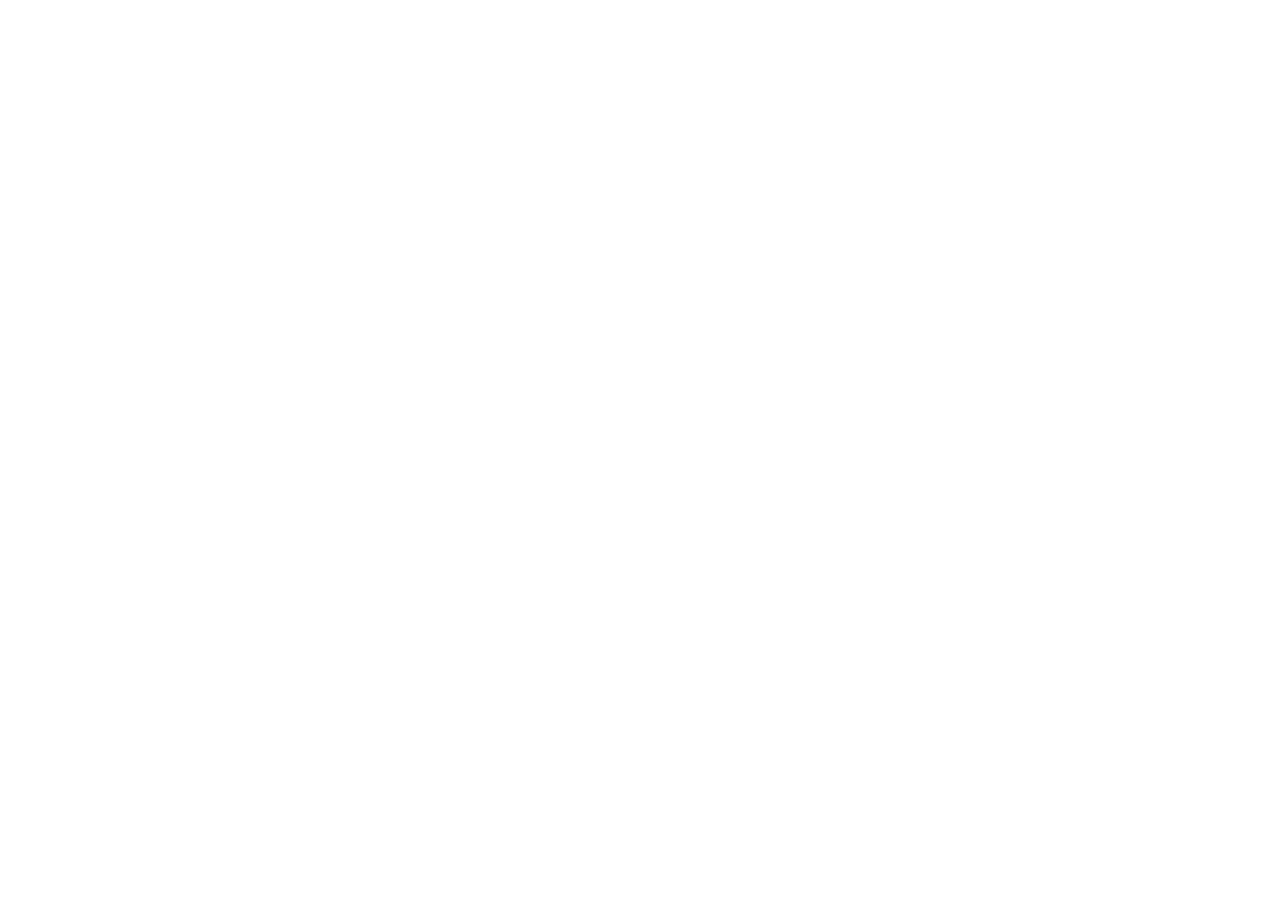
==== about.html @ 157d1176 "create about page" ====
<!DOCTYPE html>
<html lang="en">
<head>
  <meta charset="UTF-8">
  <meta http-equiv="X-UA-Compatible" content="IE=edge">
  <meta name="viewport" content="width=device-width, initial-scale=1.0">
  <title>Akan Names</title>
  <link rel="stylesheet" href="css/bootstrap.css" />
  <link rel="stylesheet" href="css/styles.css" />
</head>
<body>


  
</body>
<script src="https://code.jquery.com/jquery-3.6.0.min.js"></script>
<script src="https://cdnjs.cloudflare.com/ajax/libs/popper.js/1.12.9/umd/popper.min.js"></script>
<script src="js/bootstrap.js"></script>
<script src="js/main.js"></script>
</html>
---- css/styles.css ----
* {
  font-family: -apple-system, BlinkMacSystemFont, "Segoe UI", Roboto, Oxygen,
    Ubuntu, Cantarell, "Open Sans", "Helvetica Neue", sans-serif;
}

body {
  width: 100%;
  overflow-x: hidden;
}
/* css rules for the navbar */

.navbar-brand {
  color: #ffffff;
  font-size: 32px;
}
#navbarNavAlt {
  justify-content: center;
}
nav .nav-link {
  justify-content: center;
  margin-right: 100px;
  font-size: 24px;
  color: #ffffff;
}

/* mobile view burger menu */
.navbar-toggler-icon img {
  height: 36px;
}

/* css rules for header section */
.header-section {
  background: linear-gradient(90deg, #cecbc1 0%, rgba(213, 205, 179, 0) 100%);
  position: absolute;
  top: 0px;
  z-index: -1;
  height:100vh;
}
/*highlight section rules*/
.content {
  position: inherit;
  top: 20%;
  width: 100%;
}
.highlight {
  margin-left: 2.5rem;
  width: 40%;
  /* display: flex;
  flex-direction: column;  */
  align-items: center;
}
.highlight p {
  line-height: 2;
  font-size: 18px;
  font-weight: 400;
}

.highlight img.next-icon {
  width: 50px;
}
.highlight img.hero{
  width: 90%;
  margin-bottom: 20px;
}

.highlight button {
  width: fit-content;
  align-self: center;
}

/* form section styles */
#app {
  margin-top: 90px;
  width: 40%;
  float: right;
  margin-right: 20px;
}
/* #birthday-submit{
  margin-top: 50%;
  transform: translate(0,-50%);
} */

/* response */

.response {
  margin-top: 80px;
  background: #c4c4c4;
  width: 80%;
}

#day-display {
  background: #b11616;
  width: 96px;
  height: 96px;
  border-radius: 50%;
  display: flex;
  justify-content: center;
  align-items: center;
  color: white;
  margin-left: 50%;
  transform: translate(-50%, -50%);
}

.response p {
  text-align: center;
  margin-top: -30px;
}

#birthday-submit {
  width: 50%;
  margin-top: 20px;
  margin-left: 20px;
  /* margin-left: 50%;
  transform: translate(-50%, 0%); */
} 
#birthdaySubmit{
  margin-left: 15%
  
}
.form-heading{
  margin-left:15%;
}
form #radio{

  margin-left: 10px;
}
.response{
  display: none;
}
#akan-answer{
padding-bottom:40px;
color:white;
font-size: 24px;
font-weight: 700;
}
/* media queries */
/* medium screens */
@media only screen and (min-width: 480px) {
}

/* large screens */
@media only screen and (min-width: 768px) {
}
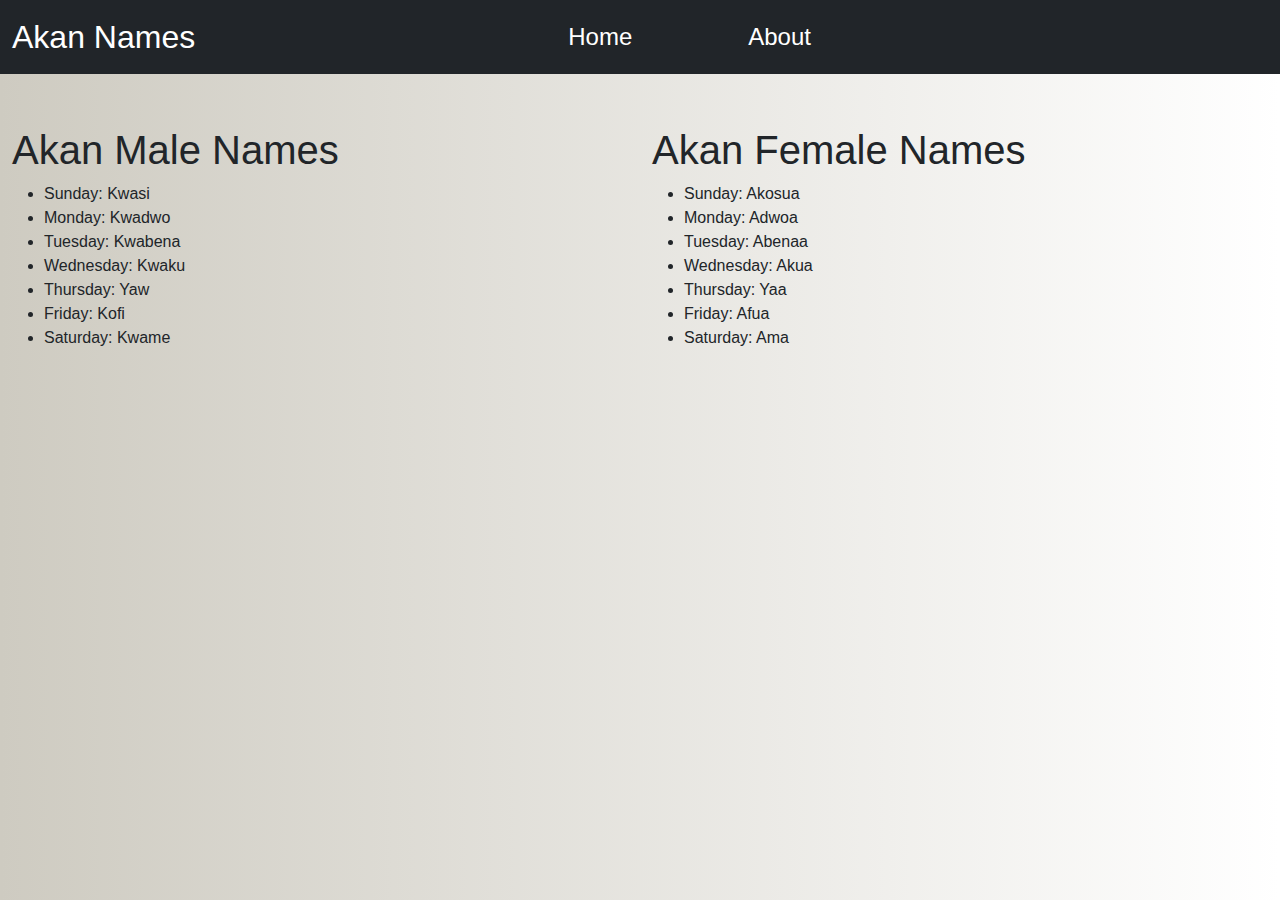
==== commit 7626622b: "add a list of Akan names" ====
--- a/about.html
+++ b/about.html
@@ -1,20 +1,79 @@
 <!DOCTYPE html>
 <html lang="en">
-<head>
-  <meta charset="UTF-8">
-  <meta http-equiv="X-UA-Compatible" content="IE=edge">
-  <meta name="viewport" content="width=device-width, initial-scale=1.0">
-  <title>Akan Names</title>
-  <link rel="stylesheet" href="css/bootstrap.css" />
-  <link rel="stylesheet" href="css/styles.css" />
-</head>
-<body>
+  <head>
+    <meta charset="UTF-8" />
+    <meta http-equiv="X-UA-Compatible" content="IE=edge" />
+    <meta name="viewport" content="width=device-width, initial-scale=1.0" />
+    <title>Akan Names</title>
+    <link rel="stylesheet" href="css/bootstrap.css" />
+    <link rel="stylesheet" href="css/styles.css" />
+  </head>
+  <body>
+    <nav class="navbar navbar-expand-lg bg-dark">
+      <div class="container-fluid">
+        <a href="#" class="navbar-brand">Akan Names</a>
+        <button
+          class="navbar-toggler"
+          type="button"
+          data-bs-toggle="collapse"
+          data-bs-target="#navbarNavAltMarkup"
+        >
+          <span class="navbar-toggler-icon"
+            ><img src="img/burger_menu.png" alt=""
+          /></span>
+        </button>
+        <div class="collapse navbar-collapse" id="navbarNavAlt">
+          <div class="navbar-nav" id="menu-items">
+            <a href="index.html" class="nav-link active">Home</a>
+            <a href="about.html" class="nav-link">About</a>
+          </div>
+        </div>
+      </div>
+    </nav>
 
+    <header class="header-section container-fluid">
+      <div class="row" id="akan-names-list">
+        <div class="col-lg-6">
+          <h1>Akan Male Names</h1>
+          <ul>
+            <li>Sunday: Kwasi</li>
 
-  
-</body>
-<script src="https://code.jquery.com/jquery-3.6.0.min.js"></script>
-<script src="https://cdnjs.cloudflare.com/ajax/libs/popper.js/1.12.9/umd/popper.min.js"></script>
-<script src="js/bootstrap.js"></script>
-<script src="js/main.js"></script>
-</html>+            <li>Monday: Kwadwo</li>
+
+            <li>Tuesday: Kwabena</li>
+
+            <li>Wednesday: Kwaku</li>
+
+            <li>Thursday: Yaw</li>
+
+            <li>Friday: Kofi</li>
+
+            <li>Saturday: Kwame</li>
+          </ul>
+        </div>
+        <div class="col-lg-6">
+          <h1>Akan Female Names</h1>
+          <ul>
+            <li>Sunday: Akosua</li>
+
+            <li>Monday: Adwoa</li>
+
+            <li>Tuesday: Abenaa</li>
+
+            <li>Wednesday: Akua</li>
+
+            <li>Thursday: Yaa</li>
+
+            <li>Friday: Afua</li>
+
+            <li>Saturday: Ama</li>
+          </ul>
+        </div>
+      </div>
+    </header>
+  </body>
+  <script src="https://code.jquery.com/jquery-3.6.0.min.js"></script>
+  <script src="https://cdnjs.cloudflare.com/ajax/libs/popper.js/1.12.9/umd/popper.min.js"></script>
+  <script src="js/bootstrap.js"></script>
+  <script src="js/main.js"></script>
+</html>
--- a/css/styles.css
+++ b/css/styles.css
@@ -133,6 +133,13 @@
 font-size: 24px;
 font-weight: 700;
 }
+
+/* about page */
+
+#akan-names-list{
+
+  margin-top: 10%;
+}
 /* media queries */
 /* medium screens */
 @media only screen and (min-width: 480px) {
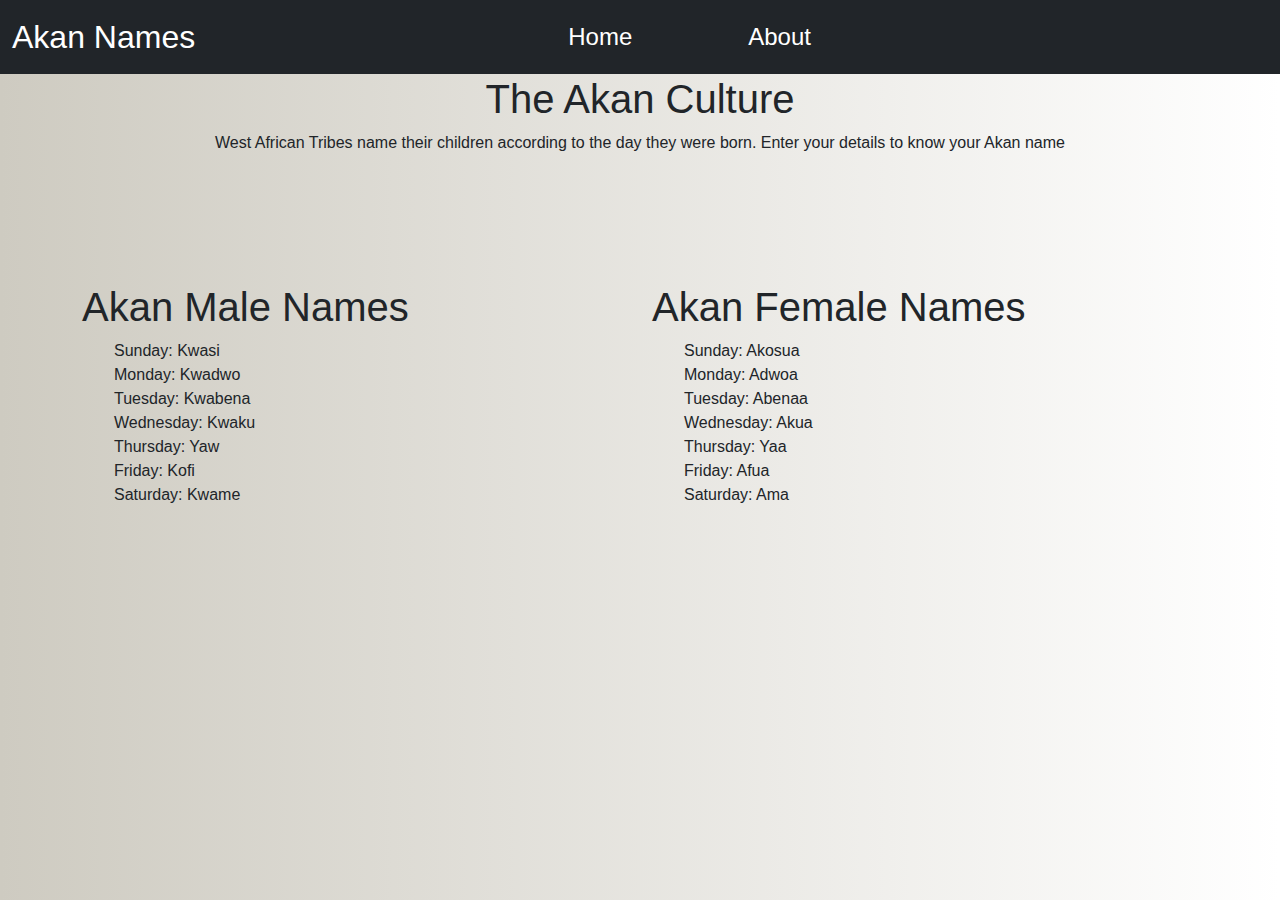
==== commit 831eaeb1: "add content on about page" ====
--- a/about.html
+++ b/about.html
@@ -32,42 +32,53 @@
     </nav>
 
     <header class="header-section container-fluid">
-      <div class="row" id="akan-names-list">
-        <div class="col-lg-6">
-          <h1>Akan Male Names</h1>
-          <ul>
-            <li>Sunday: Kwasi</li>
+      <div class="row" id="about-introduction">
+        <div class="card text-center intro-card">
+          <h1>The Akan Culture</h1>
+          <p>
+            West African Tribes name their children according to the day they
+            were born. Enter your details to know your Akan name
+          </p>
+        </div>
+      </div>
+      <div class="container">
+        <div class="row" id="akan-names-list">
+          <div class="col-lg-6">
+            <h1>Akan Male Names</h1>
+            <ul type="none">
+              <li>Sunday: Kwasi</li>
 
-            <li>Monday: Kwadwo</li>
+              <li>Monday: Kwadwo</li>
 
-            <li>Tuesday: Kwabena</li>
+              <li>Tuesday: Kwabena</li>
 
-            <li>Wednesday: Kwaku</li>
+              <li>Wednesday: Kwaku</li>
 
-            <li>Thursday: Yaw</li>
+              <li>Thursday: Yaw</li>
 
-            <li>Friday: Kofi</li>
+              <li>Friday: Kofi</li>
 
-            <li>Saturday: Kwame</li>
-          </ul>
-        </div>
-        <div class="col-lg-6">
-          <h1>Akan Female Names</h1>
-          <ul>
-            <li>Sunday: Akosua</li>
+              <li>Saturday: Kwame</li>
+            </ul>
+          </div>
+          <div class="col-lg-6">
+            <h1>Akan Female Names</h1>
+            <ul type="none">
+              <li>Sunday: Akosua</li>
 
-            <li>Monday: Adwoa</li>
+              <li>Monday: Adwoa</li>
 
-            <li>Tuesday: Abenaa</li>
+              <li>Tuesday: Abenaa</li>
 
-            <li>Wednesday: Akua</li>
+              <li>Wednesday: Akua</li>
 
-            <li>Thursday: Yaa</li>
+              <li>Thursday: Yaa</li>
 
-            <li>Friday: Afua</li>
+              <li>Friday: Afua</li>
 
-            <li>Saturday: Ama</li>
-          </ul>
+              <li>Saturday: Ama</li>
+            </ul>
+          </div>
         </div>
       </div>
     </header>
--- a/css/styles.css
+++ b/css/styles.css
@@ -140,6 +140,13 @@
 
   margin-top: 10%;
 }
+#about-introduction{
+  margin-top: 75px;
+}
+.intro-card{
+  background:transparent;
+  border:none
+}
 /* media queries */
 /* medium screens */
 @media only screen and (min-width: 480px) {
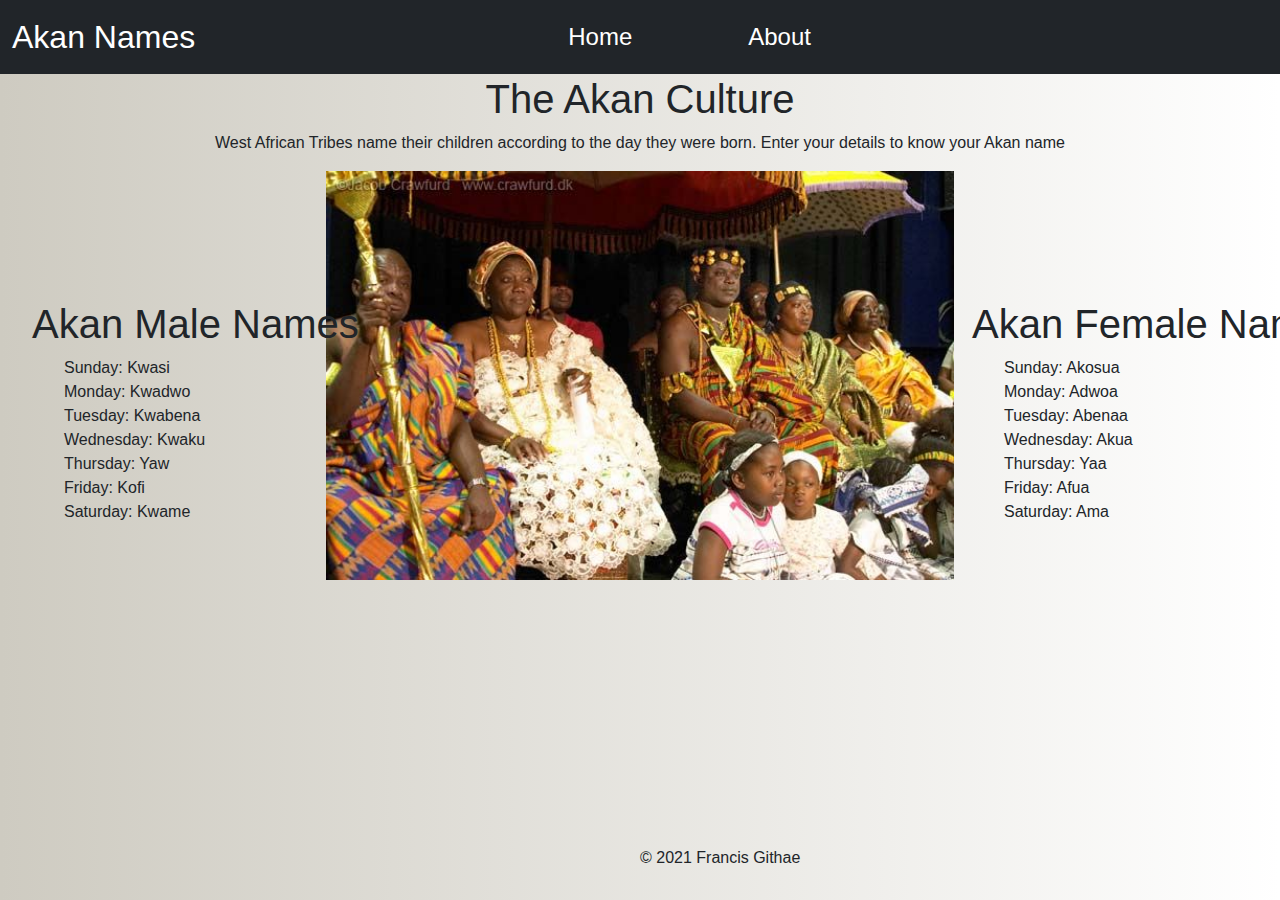
==== commit 45b79ece: "add footer" ====
--- a/about.html
+++ b/about.html
@@ -39,11 +39,12 @@
             West African Tribes name their children according to the day they
             were born. Enter your details to know your Akan name
           </p>
+          <img src="img/akan.jpeg" class="about-hero" alt="">
         </div>
       </div>
       <div class="container">
         <div class="row" id="akan-names-list">
-          <div class="col-lg-6">
+          <div class="col-lg-6 akan-male">
             <h1>Akan Male Names</h1>
             <ul type="none">
               <li>Sunday: Kwasi</li>
@@ -61,7 +62,7 @@
               <li>Saturday: Kwame</li>
             </ul>
           </div>
-          <div class="col-lg-6">
+          <div class="col-lg-6 akan-female">
             <h1>Akan Female Names</h1>
             <ul type="none">
               <li>Sunday: Akosua</li>
@@ -82,6 +83,9 @@
         </div>
       </div>
     </header>
+    <footer>
+      &copy; 2021 Francis Githae 
+    </footer>
   </body>
   <script src="https://code.jquery.com/jquery-3.6.0.min.js"></script>
   <script src="https://cdnjs.cloudflare.com/ajax/libs/popper.js/1.12.9/umd/popper.min.js"></script>
--- a/css/styles.css
+++ b/css/styles.css
@@ -147,7 +147,36 @@
   background:transparent;
   border:none
 }
+.about-hero{
+  width:50%;
+  align-self: center;
+}
+.akan-male{
+  position: absolute;
+  top:300px;
+  left:20px
+
+}
+
+.akan-female{
+  position: absolute;
+  top:300px;
+  right: -25%
+}
+
+/* footer */
+footer{
+  position:absolute;
+  bottom:30px;
+  left:50%;
+
+}
 /* media queries */
+
+@media only screen and (min-width:320px){
+
+
+}
 /* medium screens */
 @media only screen and (min-width: 480px) {
 }
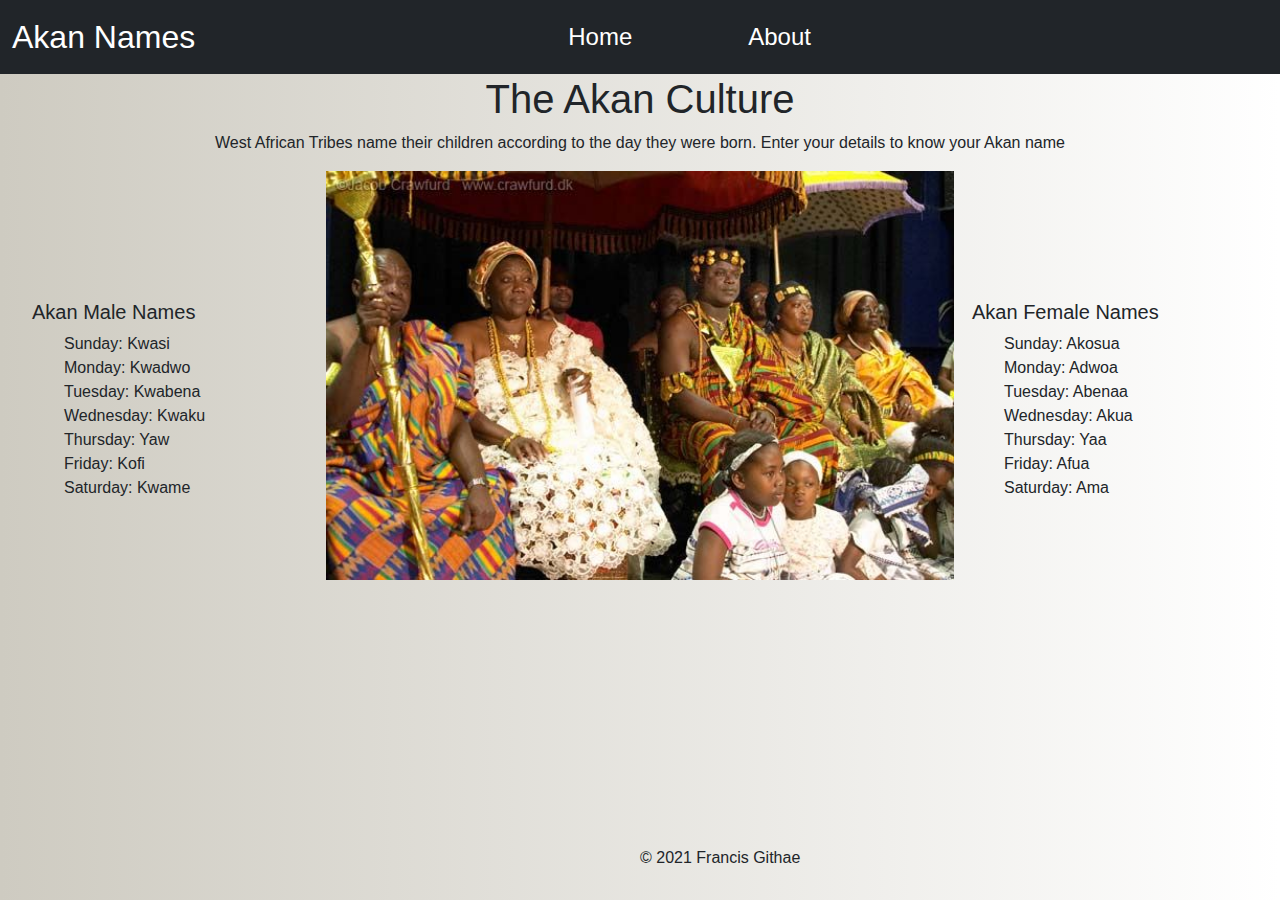
==== commit 1b592de1: "update mobile view media query" ====
--- a/about.html
+++ b/about.html
@@ -39,13 +39,13 @@
             West African Tribes name their children according to the day they
             were born. Enter your details to know your Akan name
           </p>
-          <img src="img/akan.jpeg" class="about-hero" alt="">
+          <img src="img/akan.jpeg" class="about-hero" alt="" />
         </div>
       </div>
       <div class="container">
         <div class="row" id="akan-names-list">
           <div class="col-lg-6 akan-male">
-            <h1>Akan Male Names</h1>
+            <h5>Akan Male Names</h5>
             <ul type="none">
               <li>Sunday: Kwasi</li>
 
@@ -63,7 +63,7 @@
             </ul>
           </div>
           <div class="col-lg-6 akan-female">
-            <h1>Akan Female Names</h1>
+            <h5>Akan Female Names</h5>
             <ul type="none">
               <li>Sunday: Akosua</li>
 
@@ -83,9 +83,7 @@
         </div>
       </div>
     </header>
-    <footer>
-      &copy; 2021 Francis Githae 
-    </footer>
+    <footer>&copy; 2021 Francis Githae</footer>
   </body>
   <script src="https://code.jquery.com/jquery-3.6.0.min.js"></script>
   <script src="https://cdnjs.cloudflare.com/ajax/libs/popper.js/1.12.9/umd/popper.min.js"></script>
--- a/css/styles.css
+++ b/css/styles.css
@@ -7,180 +7,296 @@
   width: 100%;
   overflow-x: hidden;
 }
-/* css rules for the navbar */
-
-.navbar-brand {
-  color: #ffffff;
-  font-size: 32px;
-}
-#navbarNavAlt {
-  justify-content: center;
-}
-nav .nav-link {
-  justify-content: center;
-  margin-right: 100px;
-  font-size: 24px;
-  color: #ffffff;
-}
-
-/* mobile view burger menu */
-.navbar-toggler-icon img {
-  height: 36px;
-}
-
-/* css rules for header section */
-.header-section {
+
+  
+
+
+/* medium screens */
+@media only screen and (min-width: 480px) {
+}
+
+/* large screens */
+@media only screen and (min-width: 768px) {
+  .navbar-brand {
+    color: #ffffff;
+    font-size: 32px;
+  }
+  #navbarNavAlt {
+    justify-content: center;
+  }
+  nav .nav-link {
+    justify-content: center;
+    margin-right: 100px;
+    font-size: 24px;
+    color: #ffffff;
+  }
+  
+ /* css rules for header section */
+ .header-section {
   background: linear-gradient(90deg, #cecbc1 0%, rgba(213, 205, 179, 0) 100%);
   position: absolute;
   top: 0px;
   z-index: -1;
   height:100vh;
 }
-/*highlight section rules*/
-.content {
-  position: inherit;
-  top: 20%;
-  width: 100%;
-}
-.highlight {
-  margin-left: 2.5rem;
-  width: 40%;
-  /* display: flex;
-  flex-direction: column;  */
-  align-items: center;
-}
-.highlight p {
-  line-height: 2;
-  font-size: 18px;
-  font-weight: 400;
-}
-
-.highlight img.next-icon {
-  width: 50px;
-}
-.highlight img.hero{
-  width: 90%;
-  margin-bottom: 20px;
-}
-
-.highlight button {
-  width: fit-content;
-  align-self: center;
-}
-
-/* form section styles */
-#app {
-  margin-top: 90px;
-  width: 40%;
-  float: right;
-  margin-right: 20px;
-}
-/* #birthday-submit{
-  margin-top: 50%;
-  transform: translate(0,-50%);
-} */
-
-/* response */
-
-.response {
-  margin-top: 80px;
-  background: #c4c4c4;
-  width: 80%;
-}
-
-#day-display {
-  background: #b11616;
-  width: 96px;
-  height: 96px;
-  border-radius: 50%;
-  display: flex;
-  justify-content: center;
-  align-items: center;
-  color: white;
-  margin-left: 50%;
-  transform: translate(-50%, -50%);
-}
-
-.response p {
-  text-align: center;
-  margin-top: -30px;
-}
-
-#birthday-submit {
-  width: 50%;
-  margin-top: 20px;
-  margin-left: 20px;
-  /* margin-left: 50%;
-  transform: translate(-50%, 0%); */
-} 
-#birthdaySubmit{
-  margin-left: 15%
-  
-}
-.form-heading{
-  margin-left:15%;
-}
-form #radio{
-
-  margin-left: 10px;
-}
-.response{
-  display: none;
-}
-#akan-answer{
-padding-bottom:40px;
-color:white;
-font-size: 24px;
-font-weight: 700;
-}
-
-/* about page */
-
-#akan-names-list{
-
-  margin-top: 10%;
-}
-#about-introduction{
-  margin-top: 75px;
-}
-.intro-card{
-  background:transparent;
-  border:none
-}
-.about-hero{
-  width:50%;
-  align-self: center;
-}
-.akan-male{
-  position: absolute;
-  top:300px;
-  left:20px
-
-}
-
-.akan-female{
-  position: absolute;
-  top:300px;
-  right: -25%
-}
-
-/* footer */
-footer{
-  position:absolute;
-  bottom:30px;
-  left:50%;
-
-}
-/* media queries */
-
-@media only screen and (min-width:320px){
-
-
-}
-/* medium screens */
-@media only screen and (min-width: 480px) {
-}
-
-/* large screens */
-@media only screen and (min-width: 768px) {
-}
+  
+ 
+  /*highlight section rules*/
+  .content {
+    position: inherit;
+    top: 20%;
+    width: 100%;
+  }
+  .highlight {
+    margin-left: 2.5rem;
+    width: 40%;
+    /* display: flex;
+    flex-direction: column;  */
+    align-items: center;
+  }
+  .highlight p {
+    line-height: 2;
+    font-size: 18px;
+    font-weight: 400;
+  }
+  
+  .highlight img.next-icon {
+    width: 50px;
+  }
+  .highlight img.hero{
+    width: 90%;
+    margin-bottom: 20px;
+  }
+  
+  .highlight button {
+    width: fit-content;
+    align-self: center;
+  }
+  
+  /* form section styles */
+  #app {
+    margin-top: 90px;
+    width: 40%;
+    float: right;
+    margin-right: 20px;
+  }
+  /* #birthday-submit{
+    margin-top: 50%;
+    transform: translate(0,-50%);
+  } */
+  
+  /* response */
+  
+  .response {
+    margin-top: 80px;
+    background: #c4c4c4;
+    width: 80%;
+  }
+  
+  #day-display {
+    background: #b11616;
+    width: 96px;
+    height: 96px;
+    border-radius: 50%;
+    display: flex;
+    justify-content: center;
+    align-items: center;
+    color: white;
+    margin-left: 50%;
+    transform: translate(-50%, -50%);
+  }
+  
+  .response p {
+    text-align: center;
+    margin-top: -30px;
+  }
+  
+  #birthday-submit {
+    width: 50%;
+    margin-top: 20px;
+    margin-left: 20px;
+    /* margin-left: 50%;
+    transform: translate(-50%, 0%); */
+  } 
+  #birthdaySubmit{
+    margin-left: 15%
+    
+  }
+  .form-heading{
+    margin-left:15%;
+  }
+  form #radio{
+  
+    margin-left: 10px;
+  }
+  .response{
+    display: none;
+  }
+  #akan-answer{
+  padding-bottom:40px;
+  color:white;
+  font-size: 24px;
+  font-weight: 700;
+  }
+  
+  /* about page */
+  
+  #akan-names-list{
+  
+    margin-top: 10%;
+  }
+  #about-introduction{
+    margin-top: 75px;
+  }
+  .intro-card{
+    background:transparent;
+    border:none
+  }
+  .about-hero{
+    width:50%;
+    align-self: center;
+  }
+  .akan-male{
+    position: absolute;
+    top:300px;
+    left:20px
+  
+  }
+  
+  .akan-female{
+    position: absolute;
+    top:300px;
+    right: -25%
+  }
+  
+  /* footer */
+  footer{
+    position:absolute;
+    bottom:30px;
+    left:50%;
+  
+  }
+  /* media queries */
+  
+  
+}
+@media only screen and (min-width:320px) and (max-width:479px){
+  body{
+    overflow-x: hidden;
+  }
+  .navbar-brand {
+    color: #ffffff;
+    font-size: 24px;
+  }
+  .hero{
+    display: none;
+  }
+  
+    /* mobile view burger menu */
+    .navbar-toggler-icon img {
+      height: 36px;
+  
+    }
+  
+     /* css rules for header section */
+     .header-section {
+      background: linear-gradient(90deg, #cecbc1 0%, rgba(213, 205, 179, 0) 100%);
+      position: relative;
+      top: 0px;
+      z-index: -1;
+      height:120vh;
+    }
+  
+    .highlight img.next-icon {
+      width: 32px;
+      
+    }
+    .highlight button{
+      /* height:36px;
+      margin-left:50%;
+      transform: translate(-50%,0); */
+      display: none;
+    }
+  
+    .header-section{
+      display: flex;
+      flex-direction: column;
+    }
+    .content{
+      display: flex;
+      flex-wrap: wrap;
+    
+    }
+    
+    #app{
+      position:absolute;
+      top:30%;
+      display: flex;
+      flex-direction: column;
+      align-items: center;
+      justify-content: center;
+    }
+    form{
+      
+      transform: translate(-10%,0%); 
+    }
+    form button,.form-check{
+      transform:translate(50%,0%)
+    }
+    .response {
+      margin-top: 80px;
+      background: #c4c4c4;
+      width: 80%;
+    }
+    
+    #day-display {
+      background: #b11616;
+      width: 96px;
+      height: 96px;
+      border-radius: 50%;
+      display: flex;
+      justify-content: center;
+      align-items: center;
+      color: white;
+      margin-left: 50%;
+      transform: translate(-50%, -50%);
+    }
+    
+    .response p {
+      text-align: center;
+      margin-top: -30px;
+    }
+    
+    #birthday-submit {
+      width: 50%;
+      margin-top: 20px;
+      margin-left: 20px;
+      /* margin-left: 50%;
+      transform: translate(-50%, 0%); */
+    } 
+    #birthdaySubmit{
+      margin-left: 15%
+      
+    }
+    .form-heading{
+      margin-left:15%;
+    }
+    form #radio{
+    
+      margin-left: 10px;
+    }
+    .response{
+      display: none;
+    }
+    #akan-answer{
+    padding-bottom:40px;
+    color:white;
+    font-size: 24px;
+    font-weight: 700;
+    }
+
+    footer{
+      text-align:center;
+    }
+  
+}
